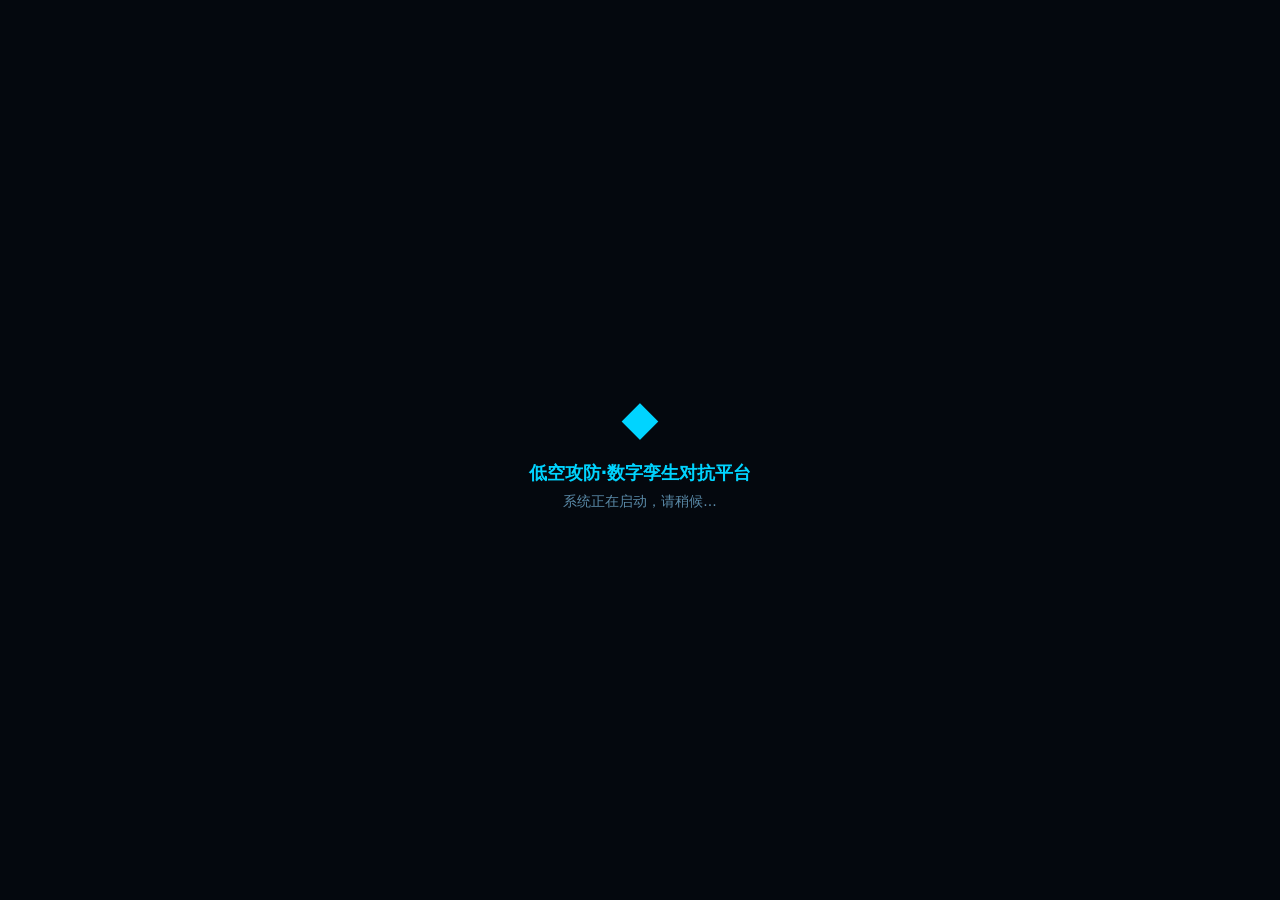
==== index.html @ c6da5ee4 "v4.24.0 持续优化（纹理+场景+视角+性能+模型细节）" ====
<!doctype html><html lang="zh-CN"><head><script>(function(){
  var needsPolyfill=(function(){
    try{
      if(typeof crypto==="undefined"||typeof crypto.randomUUID!=="function")return true;
      if(typeof Object.hasOwn!=="function")return true;
      if(typeof[].at!=="function")return true;
      if(typeof[].findLast!=="function")return true;
      return false;
    }catch(e){return true}
  })();
  if(needsPolyfill){
    document.write('<script src="./assets/polyfills.js"><\/script>');
  }
})();</script><meta charset="UTF-8"><meta name="viewport" content="width=device-width,initial-scale=1"><title>低空攻防·数字孪生对抗平台</title><meta name="description" content="反无人机红蓝对抗三维仿真教学系统"><meta http-equiv="Content-Security-Policy" content="default-src 'self' data: blob:; script-src 'self' 'unsafe-inline' 'unsafe-eval' blob: data:; worker-src 'self' blob: data:; connect-src 'self' blob: data: ws: wss:; img-src 'self' data: blob:; style-src 'self' 'unsafe-inline' data: blob:; font-src 'self' data:; object-src 'none'"><script type="module" crossorigin src="./assets/index-DHON3O4Y.js"></script><link rel="stylesheet" crossorigin href="./assets/index-yZwAA1qG.css"><meta property="og:title" content="低空攻防·数字孪生对抗平台"><meta property="og:description" content="反无人机红蓝对抗三维仿真教学系统"><meta property="og:image" content="./favicon.svg"><link rel="icon" href="./favicon.svg"></head><body><script>(function () {
        try {
          var pathname = window.location.pathname || '/';
          var basename = '/';
          // 沙箱预览环境路径通常是 /app/<appId>/...
          var m = pathname.match(/^(\/app\/[^/]+)\//);
          if (m && m[1]) { basename = m[1]; }
          // file:// 协议下用父窗口路径探测
          else if (window.location.protocol === 'file:' && window.parent && window.parent !== window) {
            try {
              var pPath = window.parent.location.pathname;
              var pm = pPath.match(/^(\/app\/[^/]+)\//);
              if (pm && pm[1]) { basename = pm[1]; }
            } catch (e) { /* 跨域不可读，静默 */ }
          }
          window.__BASENAME__ = basename;
          window.__PREVIEW_MODE__ = window.location.protocol === 'file:' || !!m;
        } catch (e) {
          window.__BASENAME__ = '/';
          window.__PREVIEW_MODE__ = true;
        }
      })();</script><div id="root"><div id="__boot-loading" style="position:fixed;inset:0;display:flex;align-items:center;justify-content:center;background:#04080e;color:#00d4ff;font-family:system-ui,-apple-system,sans-serif;z-index:99998"><div style="text-align:center"><div style="font-size:48px;margin-bottom:16px;animation:pulse 1.5s ease-in-out infinite">◆</div><h2 style="margin:0 0 8px 0;font-size:18px;font-weight:600">低空攻防·数字孪生对抗平台</h2><p style="margin:0;color:#5a8aa8;font-size:14px">系统正在启动，请稍候...</p></div></div><style>@keyframes pulse{0%,100%{opacity:1}50%{opacity:.4}}</style><noscript><div style="display:flex;align-items:center;justify-content:center;min-height:100vh;background:#050a12;color:#00d4ff;font-family:system-ui,-apple-system,sans-serif;padding:24px"><div style="text-align:center;max-width:480px"><div style="font-size:48px;margin-bottom:16px">⚠️</div><h2 style="margin:0 0 8px 0;font-size:18px">需要启用 JavaScript</h2><p style="margin:0 0 16px 0;color:#5a8aa8;font-size:14px">本系统需要 JavaScript 支持才能运行</p></div></div></noscript><div id="__boot-fallback" style="display:none;position:fixed;inset:0;align-items:center;justify-content:center;background:#050a12;color:#00d4ff;font-family:system-ui,-apple-system,sans-serif;z-index:99999"><div style="text-align:center;max-width:480px;padding:24px"><div style="font-size:48px;margin-bottom:16px">⚠️</div><h2 style="margin:0 0 8px 0;font-size:18px;color:#00d4ff">系统启动异常</h2><p id="__boot-err-msg" style="margin:0 0 16px 0;color:#5a8aa8;font-size:14px">正在加载...</p><button id="__boot-retry-btn" style="padding:8px 20px;background:#0ea5e9;color:#fff;border:none;border-radius:6px;cursor:pointer;font-size:14px">刷新重试</button></div></div></div></body></html>
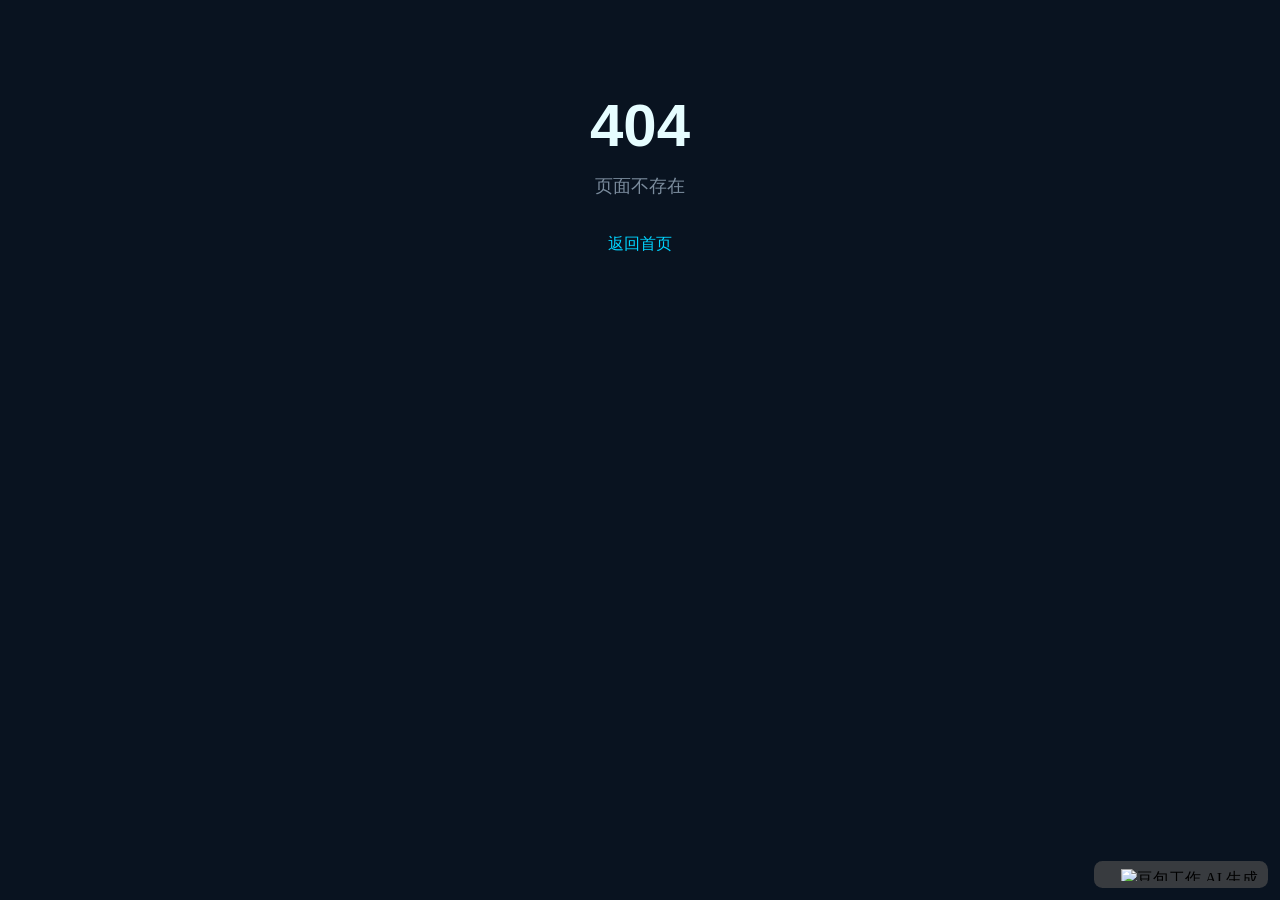
==== commit 02b36320: "v4.24.0 持续优化（纹理+场景+视角+性能+模型细节）" ====
--- a/index.html
+++ b/index.html
@@ -11,7 +11,7 @@
   if(needsPolyfill){
     document.write('<script src="./assets/polyfills.js"><\/script>');
   }
-})();</script><meta charset="UTF-8"><meta name="viewport" content="width=device-width,initial-scale=1"><title>低空攻防·数字孪生对抗平台</title><meta name="description" content="反无人机红蓝对抗三维仿真教学系统"><meta http-equiv="Content-Security-Policy" content="default-src 'self' data: blob:; script-src 'self' 'unsafe-inline' 'unsafe-eval' blob: data:; worker-src 'self' blob: data:; connect-src 'self' blob: data: ws: wss:; img-src 'self' data: blob:; style-src 'self' 'unsafe-inline' data: blob:; font-src 'self' data:; object-src 'none'"><script type="module" crossorigin src="./assets/index-DHON3O4Y.js"></script><link rel="stylesheet" crossorigin href="./assets/index-yZwAA1qG.css"><meta property="og:title" content="低空攻防·数字孪生对抗平台"><meta property="og:description" content="反无人机红蓝对抗三维仿真教学系统"><meta property="og:image" content="./favicon.svg"><link rel="icon" href="./favicon.svg"></head><body><script>(function () {
+})();</script><meta charset="UTF-8"><meta name="viewport" content="width=device-width,initial-scale=1"><title>低空攻防·数字孪生对抗平台</title><meta name="description" content="反无人机红蓝对抗三维仿真教学系统"><meta http-equiv="Content-Security-Policy" content="default-src 'self' data: blob:; script-src 'self' 'unsafe-inline' 'unsafe-eval' blob: data:; worker-src 'self' blob: data:; connect-src 'self' blob: data: ws: wss:; img-src 'self' data: blob:; style-src 'self' 'unsafe-inline' data: blob:; font-src 'self' data:; object-src 'none'"><script type="module" crossorigin src="./assets/index-BwtNfP7_.js"></script><link rel="stylesheet" crossorigin href="./assets/index-BIs0Tm4L.css"><meta property="og:title" content="低空攻防·数字孪生对抗平台"><meta property="og:description" content="反无人机红蓝对抗三维仿真教学系统"><meta property="og:image" content="./favicon.svg"><link rel="icon" href="./favicon.svg"></head><body><script>(function () {
         try {
           var pathname = window.location.pathname || '/';
           var basename = '/';
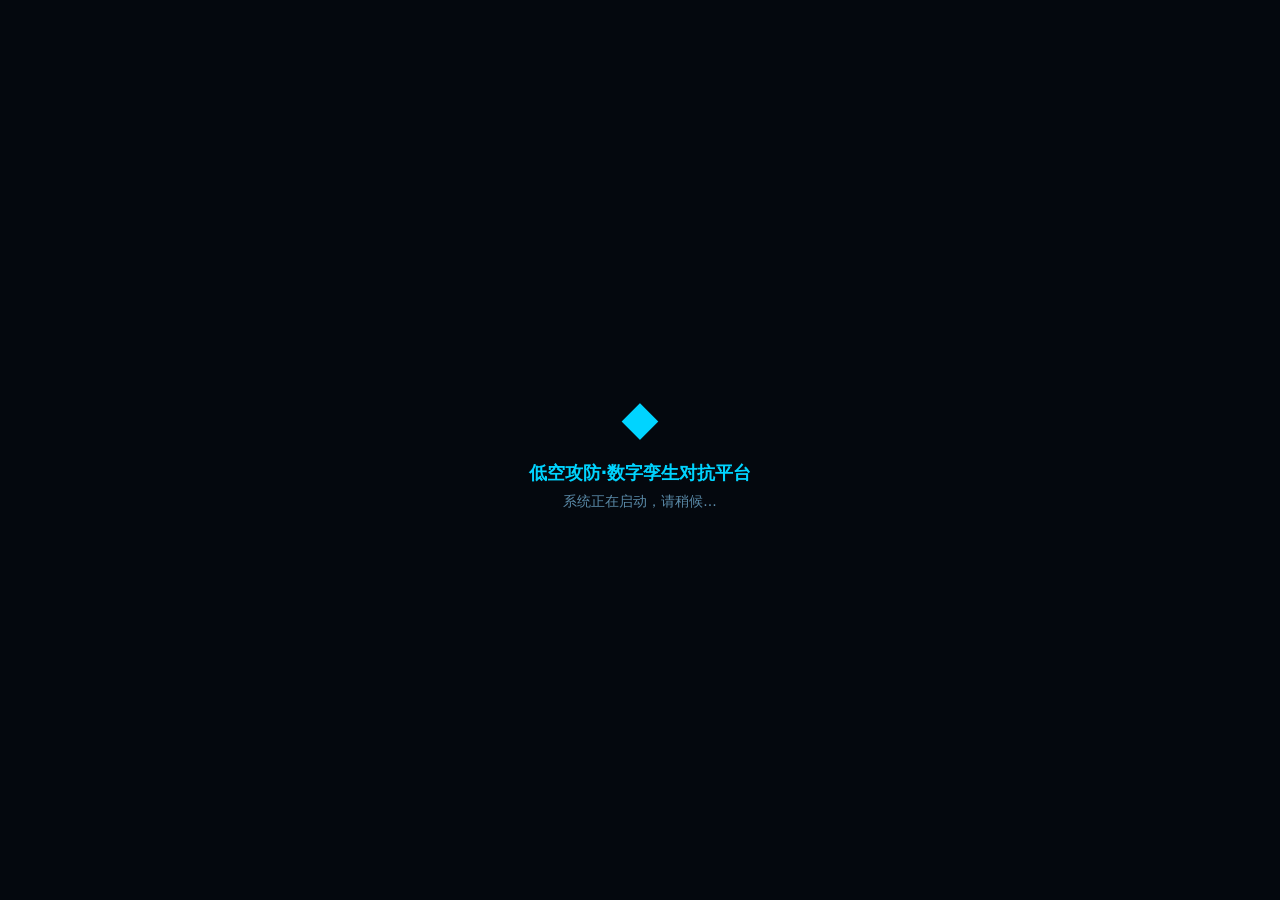
==== commit 00bd74f3: "fix: 更新index.html引用v5.0.0构建产物" ====
--- a/index.html
+++ b/index.html
@@ -11,7 +11,7 @@
   if(needsPolyfill){
     document.write('<script src="./assets/polyfills.js"><\/script>');
   }
-})();</script><meta charset="UTF-8"><meta name="viewport" content="width=device-width,initial-scale=1"><title>低空攻防·数字孪生对抗平台</title><meta name="description" content="反无人机红蓝对抗三维仿真教学系统"><meta http-equiv="Content-Security-Policy" content="default-src 'self' data: blob:; script-src 'self' 'unsafe-inline' 'unsafe-eval' blob: data:; worker-src 'self' blob: data:; connect-src 'self' blob: data: ws: wss:; img-src 'self' data: blob:; style-src 'self' 'unsafe-inline' data: blob:; font-src 'self' data:; object-src 'none'"><script type="module" crossorigin src="./assets/index-BwtNfP7_.js"></script><link rel="stylesheet" crossorigin href="./assets/index-BIs0Tm4L.css"><meta property="og:title" content="低空攻防·数字孪生对抗平台"><meta property="og:description" content="反无人机红蓝对抗三维仿真教学系统"><meta property="og:image" content="./favicon.svg"><link rel="icon" href="./favicon.svg"></head><body><script>(function () {
+})();</script><meta charset="UTF-8"><meta name="viewport" content="width=device-width,initial-scale=1"><title>低空攻防·数字孪生对抗平台</title><meta name="description" content="反无人机红蓝对抗三维仿真教学系统"><meta http-equiv="Content-Security-Policy" content="default-src 'self' data: blob:; script-src 'self' 'unsafe-inline' 'unsafe-eval' blob: data:; worker-src 'self' blob: data:; connect-src 'self' blob: data: ws: wss:; img-src 'self' data: blob:; style-src 'self' 'unsafe-inline' data: blob:; font-src 'self' data:; object-src 'none'"><script type="module" crossorigin src="./assets/index-C_KUTYNx.js"></script><link rel="stylesheet" crossorigin href="./assets/index-b3BMLMyH.css"><meta property="og:title" content="低空攻防·数字孪生对抗平台"><meta property="og:description" content="反无人机红蓝对抗三维仿真教学系统"><meta property="og:image" content="./favicon.svg"><link rel="icon" href="./favicon.svg"></head><body><script>(function () {
         try {
           var pathname = window.location.pathname || '/';
           var basename = '/';
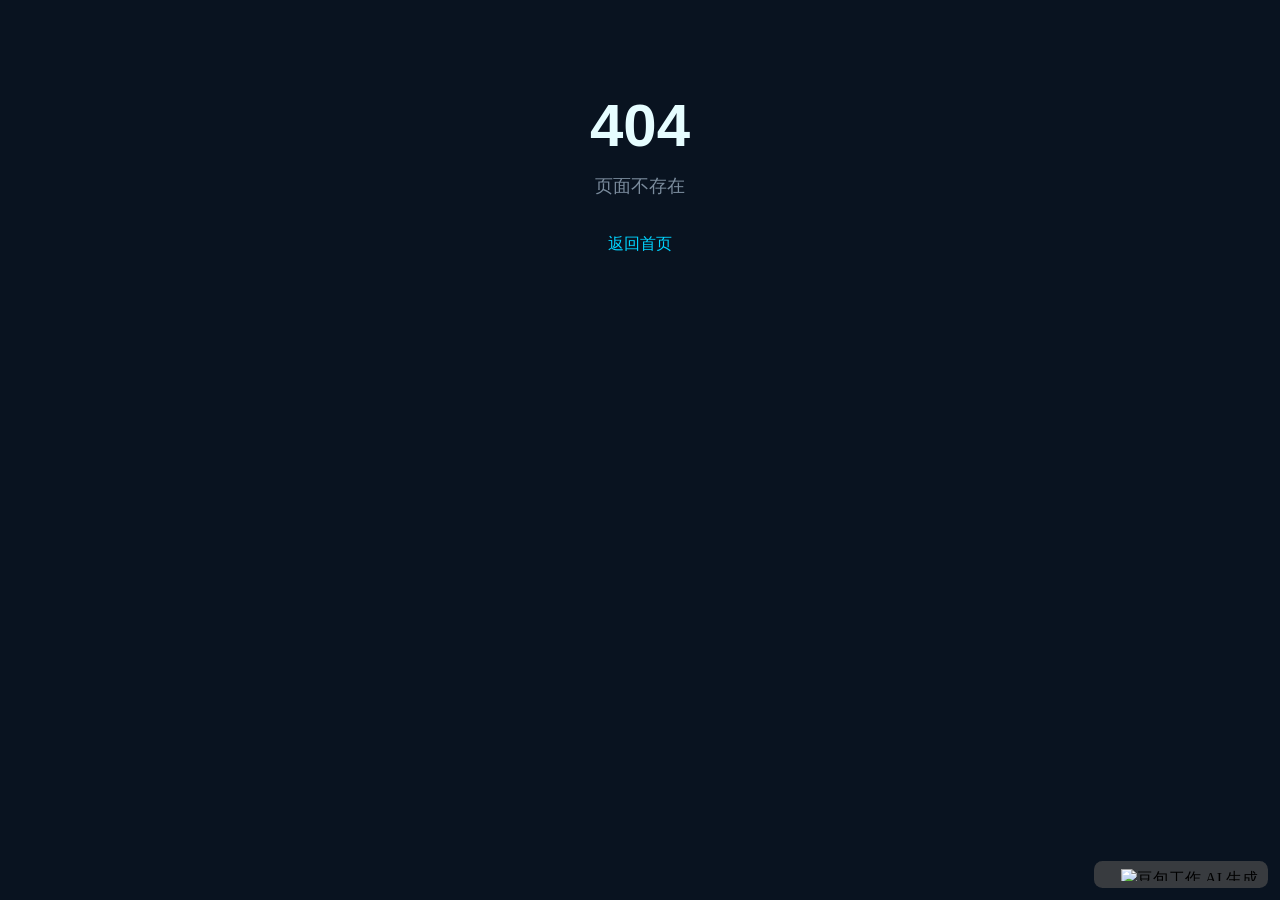
==== commit d9bcca66: "v5.0.0体验级根本重构：教学管理+装备导入+科幻UI全升级" ====
--- a/index.html
+++ b/index.html
@@ -11,7 +11,7 @@
   if(needsPolyfill){
     document.write('<script src="./assets/polyfills.js"><\/script>');
   }
-})();</script><meta charset="UTF-8"><meta name="viewport" content="width=device-width,initial-scale=1"><title>低空攻防·数字孪生对抗平台</title><meta name="description" content="反无人机红蓝对抗三维仿真教学系统"><meta http-equiv="Content-Security-Policy" content="default-src 'self' data: blob:; script-src 'self' 'unsafe-inline' 'unsafe-eval' blob: data:; worker-src 'self' blob: data:; connect-src 'self' blob: data: ws: wss:; img-src 'self' data: blob:; style-src 'self' 'unsafe-inline' data: blob:; font-src 'self' data:; object-src 'none'"><script type="module" crossorigin src="./assets/index-C_KUTYNx.js"></script><link rel="stylesheet" crossorigin href="./assets/index-b3BMLMyH.css"><meta property="og:title" content="低空攻防·数字孪生对抗平台"><meta property="og:description" content="反无人机红蓝对抗三维仿真教学系统"><meta property="og:image" content="./favicon.svg"><link rel="icon" href="./favicon.svg"></head><body><script>(function () {
+})();</script><meta charset="UTF-8"><meta name="viewport" content="width=device-width,initial-scale=1"><title>低空攻防·数字孪生对抗平台</title><meta name="description" content="反无人机红蓝对抗三维仿真教学系统"><meta http-equiv="Content-Security-Policy" content="default-src 'self' data: blob:; script-src 'self' 'unsafe-inline' 'unsafe-eval' blob: data:; worker-src 'self' blob: data:; connect-src 'self' blob: data: ws: wss:; img-src 'self' data: blob:; style-src 'self' 'unsafe-inline' data: blob:; font-src 'self' data:; object-src 'none'"><script type="module" crossorigin src="./assets/index-Bzx1ilt4.js"></script><link rel="stylesheet" crossorigin href="./assets/index-b3BMLMyH.css"><meta property="og:title" content="低空攻防·数字孪生对抗平台"><meta property="og:description" content="反无人机红蓝对抗三维仿真教学系统"><meta property="og:image" content="./favicon.svg"><link rel="icon" href="./favicon.svg"></head><body><script>(function () {
         try {
           var pathname = window.location.pathname || '/';
           var basename = '/';
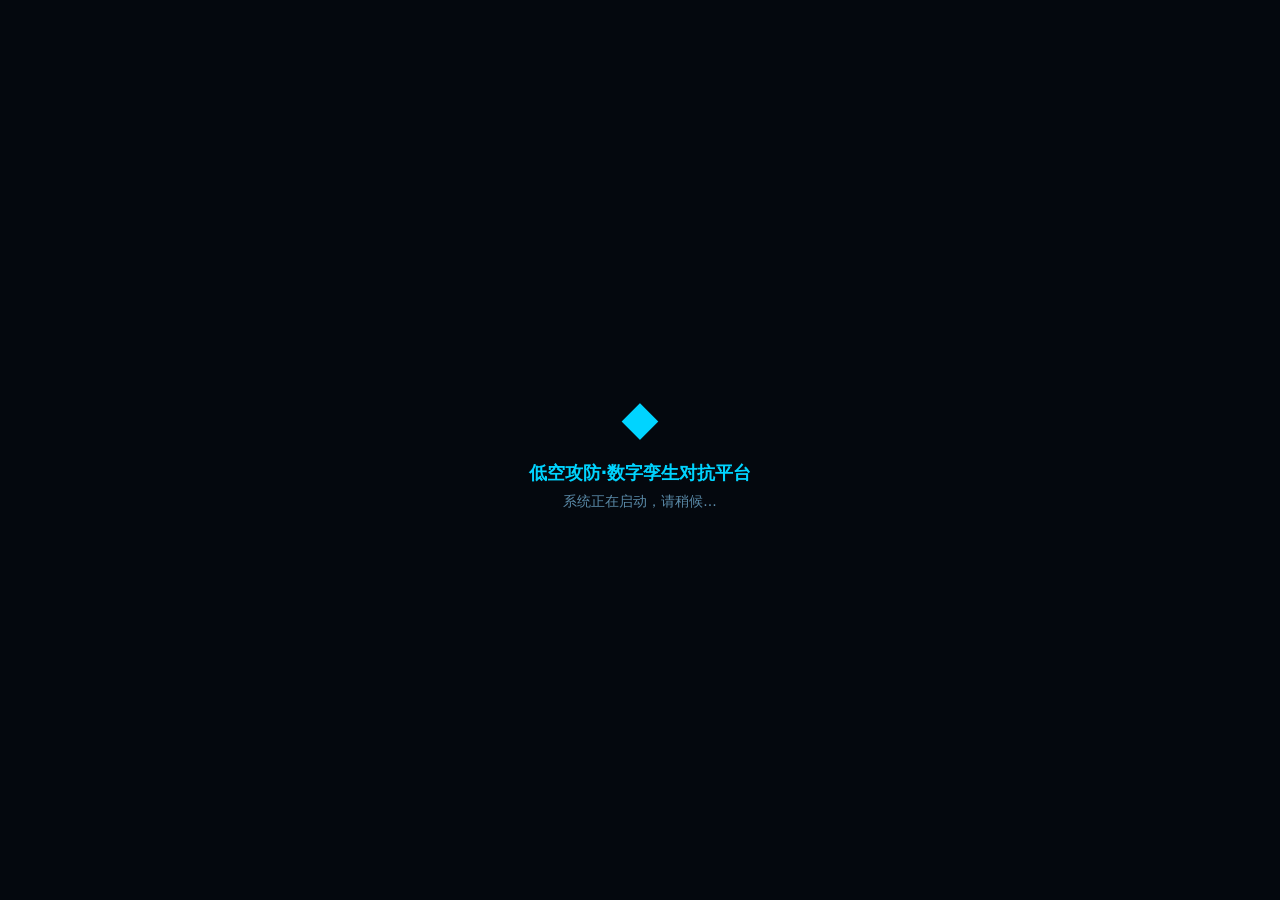
==== commit 973f20a9: "v8.0真实感革命：PBR材质全覆盖+软阴影+景深DOF+地形细分升级 - 地形基础材质升级为MeshStandardMaterial（high/ultra档PBR） - 草地/泥地/砾石/沥青 细节" ====
--- a/index.html
+++ b/index.html
@@ -11,7 +11,7 @@
   if(needsPolyfill){
     document.write('<script src="./assets/polyfills.js"><\/script>');
   }
-})();</script><meta charset="UTF-8"><meta name="viewport" content="width=device-width,initial-scale=1"><title>低空攻防·数字孪生对抗平台</title><meta name="description" content="反无人机红蓝对抗三维仿真教学系统"><meta http-equiv="Content-Security-Policy" content="default-src 'self' data: blob:; script-src 'self' 'unsafe-inline' 'unsafe-eval' blob: data:; worker-src 'self' blob: data:; connect-src 'self' blob: data: ws: wss:; img-src 'self' data: blob:; style-src 'self' 'unsafe-inline' data: blob:; font-src 'self' data:; object-src 'none'"><script type="module" crossorigin src="./assets/index-Bzx1ilt4.js"></script><link rel="stylesheet" crossorigin href="./assets/index-b3BMLMyH.css"><meta property="og:title" content="低空攻防·数字孪生对抗平台"><meta property="og:description" content="反无人机红蓝对抗三维仿真教学系统"><meta property="og:image" content="./favicon.svg"><link rel="icon" href="./favicon.svg"></head><body><script>(function () {
+})();</script><meta charset="UTF-8"><meta name="viewport" content="width=device-width,initial-scale=1"><title>低空攻防·数字孪生对抗平台</title><meta name="description" content="反无人机红蓝对抗三维仿真教学系统"><meta http-equiv="Content-Security-Policy" content="default-src 'self' data: blob:; script-src 'self' 'unsafe-inline' 'unsafe-eval' blob: data:; worker-src 'self' blob: data:; connect-src 'self' blob: data: ws: wss:; img-src 'self' data: blob:; style-src 'self' 'unsafe-inline' data: blob:; font-src 'self' data:; object-src 'none'"><script type="module" crossorigin src="./assets/index-TmWrVWOw.js"></script><link rel="stylesheet" crossorigin href="./assets/index-BeO5k719.css"><meta property="og:title" content="低空攻防·数字孪生对抗平台"><meta property="og:description" content="反无人机红蓝对抗三维仿真教学系统"><meta property="og:image" content="./favicon.svg"><link rel="icon" href="./favicon.svg"></head><body><script>(function () {
         try {
           var pathname = window.location.pathname || '/';
           var basename = '/';
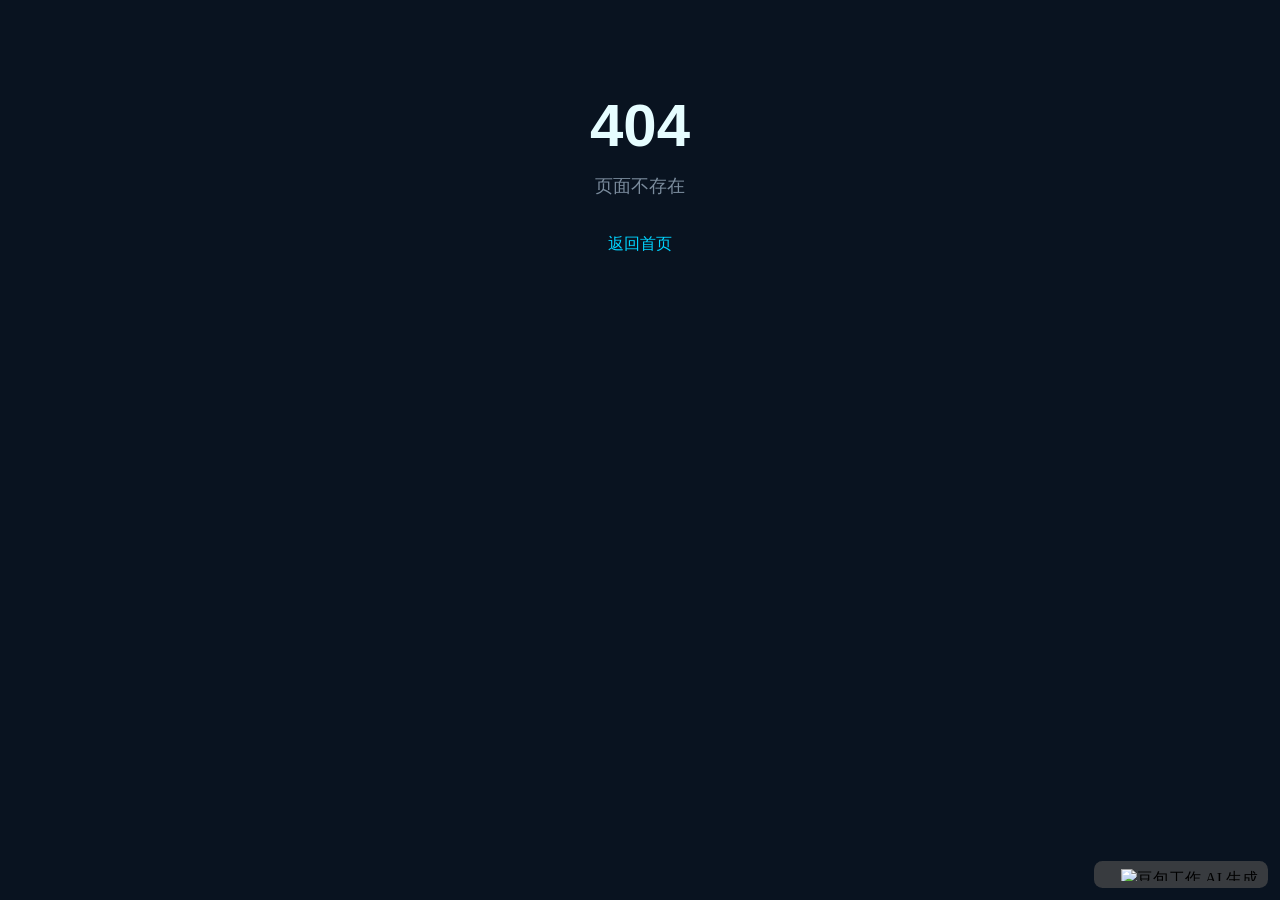
==== commit 15506e54: "v8.0真实感革命：PBR材质全覆盖+软阴影+景深DOF+地形细分升级 - 地形基础材质升级为MeshStandardMaterial（high/ultra档PBR） - 草地/泥地/砾石/沥青 细节" ====
--- a/index.html
+++ b/index.html
@@ -11,7 +11,7 @@
   if(needsPolyfill){
     document.write('<script src="./assets/polyfills.js"><\/script>');
   }
-})();</script><meta charset="UTF-8"><meta name="viewport" content="width=device-width,initial-scale=1"><title>低空攻防·数字孪生对抗平台</title><meta name="description" content="反无人机红蓝对抗三维仿真教学系统"><meta http-equiv="Content-Security-Policy" content="default-src 'self' data: blob:; script-src 'self' 'unsafe-inline' 'unsafe-eval' blob: data:; worker-src 'self' blob: data:; connect-src 'self' blob: data: ws: wss:; img-src 'self' data: blob:; style-src 'self' 'unsafe-inline' data: blob:; font-src 'self' data:; object-src 'none'"><script type="module" crossorigin src="./assets/index-TmWrVWOw.js"></script><link rel="stylesheet" crossorigin href="./assets/index-BeO5k719.css"><meta property="og:title" content="低空攻防·数字孪生对抗平台"><meta property="og:description" content="反无人机红蓝对抗三维仿真教学系统"><meta property="og:image" content="./favicon.svg"><link rel="icon" href="./favicon.svg"></head><body><script>(function () {
+})();</script><meta charset="UTF-8"><meta name="viewport" content="width=device-width,initial-scale=1"><title>低空攻防·数字孪生对抗平台</title><meta name="description" content="反无人机红蓝对抗三维仿真教学系统"><meta http-equiv="Content-Security-Policy" content="default-src 'self' data: blob:; script-src 'self' 'unsafe-inline' 'unsafe-eval' blob: data:; worker-src 'self' blob: data:; connect-src 'self' blob: data: ws: wss:; img-src 'self' data: blob:; style-src 'self' 'unsafe-inline' data: blob:; font-src 'self' data:; object-src 'none'"><script type="module" crossorigin src="./assets/index-BmoFt0xX.js"></script><link rel="stylesheet" crossorigin href="./assets/index-BeO5k719.css"><meta property="og:title" content="低空攻防·数字孪生对抗平台"><meta property="og:description" content="反无人机红蓝对抗三维仿真教学系统"><meta property="og:image" content="./favicon.svg"><link rel="icon" href="./favicon.svg"></head><body><script>(function () {
         try {
           var pathname = window.location.pathname || '/';
           var basename = '/';
